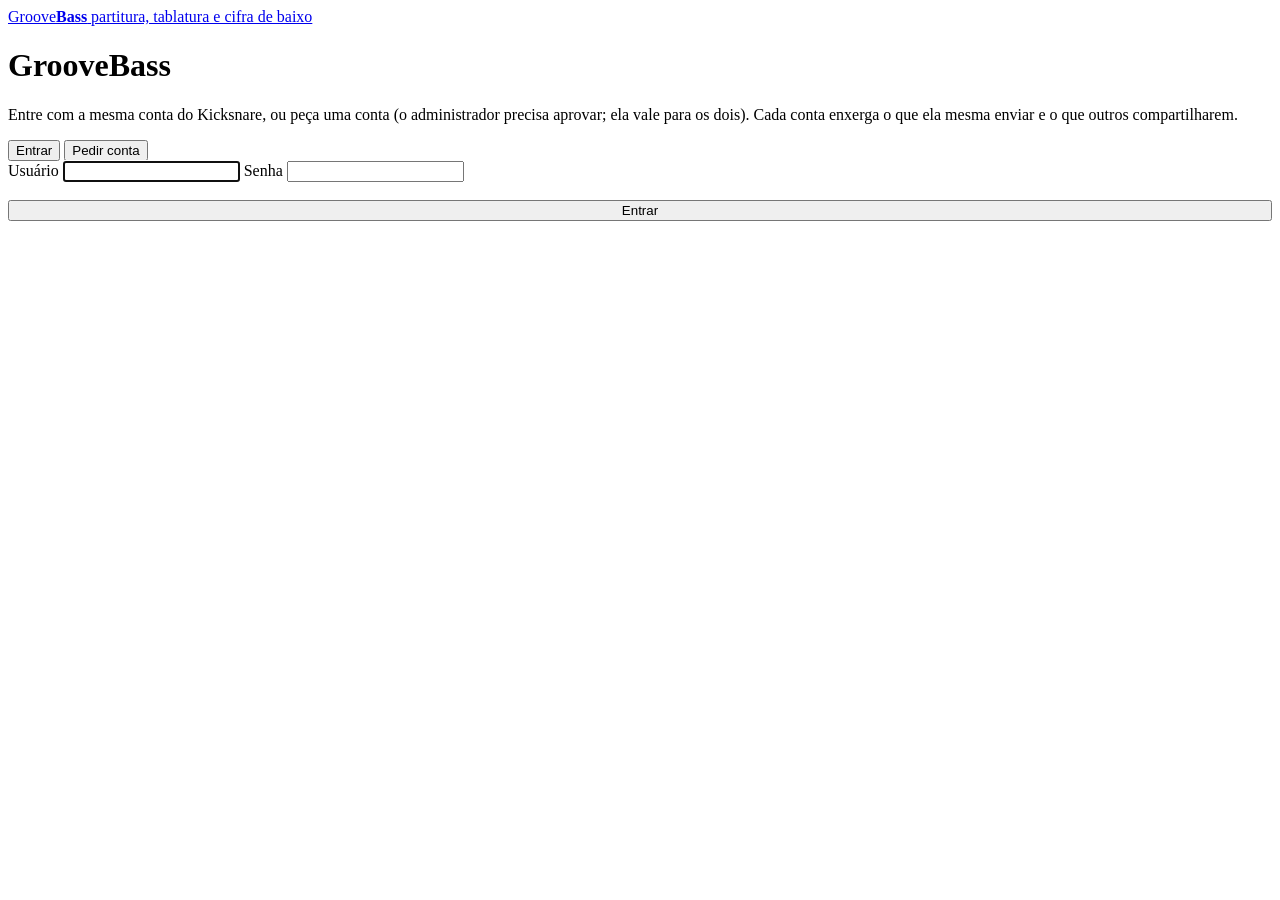
==== groovebass/static/login.html @ dae05f15 "GrooveBass: partitura, tablatura (4 ou 5 cordas) e cifra de baixo Roda dentro dos containers do Kick" ====
<!doctype html>
<html lang="pt-BR">
<head>
<meta charset="utf-8">
<meta name="viewport" content="width=device-width, initial-scale=1">
<title>GrooveBass · Entrar</title>
<link rel="icon" type="image/svg+xml" href="__BASE__/static/favicon.svg">
<meta name="theme-color" content="#16181d">
<link rel="stylesheet" href="__BASE__/static/base.css?v=5">
</head>
<body>
<header class="brandbar"><div class="in"><a class="wordmark" href="__BASE__/" aria-label="GrooveBass — início">Groove<b>Bass</b> <span class="tag">partitura, tablatura e cifra de baixo</span></a></div></header>
<main>
  <div class="authcard panel">
    <h1>GrooveBass</h1>
    <p class="muted">Entre com a mesma conta do Kicksnare, ou peça uma conta (o administrador precisa aprovar; ela vale para os dois). Cada conta enxerga o que ela mesma enviar e o que outros compartilharem.</p>
    <div class="tabs">
      <button type="button" id="tabLogin" class="on">Entrar</button>
      <button type="button" id="tabSignup">Pedir conta</button>
    </div>
    <form id="form" autocomplete="on">
      <div id="profile" hidden>
        <label for="fn">Nome</label>
        <input type="text" id="fn" name="given-name" autocomplete="given-name" maxlength="60">
        <label for="ln">Sobrenome</label>
        <input type="text" id="ln" name="family-name" autocomplete="family-name" maxlength="60">
        <label for="em">E-mail</label>
        <input type="email" id="em" name="email" autocomplete="email" autocapitalize="none" spellcheck="false" maxlength="254">
      </div>
      <label for="u">Usuário</label>
      <input type="text" id="u" name="username" autocomplete="username" autocapitalize="none" spellcheck="false" required>
      <label for="p">Senha</label>
      <input type="password" id="p" name="password" autocomplete="current-password" required>
      <div id="hint" class="muted" style="font-size:.85rem;margin-top:6px" hidden>
        Usuário: 3 a 32 caracteres (letras minúsculas, números, ponto, hífen ou sublinhado). Senha: mínimo de 8 caracteres.</div>
      <div id="info" role="status" style="color:var(--ok);font-size:.9rem;margin-top:10px"></div>
      <div class="msg-err" id="err" role="alert"></div>
      <button class="primary" type="submit" id="go" style="width:100%;margin-top:8px">Entrar</button>
    </form>
  </div>
</main>
<script>
const BASE = "__BASE__";
const $ = (s) => document.querySelector(s);
let mode = "login";
function setMode(m) {
  mode = m;
  $("#tabLogin").classList.toggle("on", m === "login");
  $("#tabSignup").classList.toggle("on", m === "signup");
  $("#go").textContent = m === "login" ? "Entrar" : "Pedir conta";
  $("#p").autocomplete = m === "login" ? "current-password" : "new-password";
  $("#hint").hidden = m === "login";
  $("#profile").hidden = m === "login";
  for (const f of ["#fn", "#ln", "#em"]) $(f).required = m === "signup";
  $("#err").textContent = ""; $("#info").textContent = "";
  (m === "signup" ? $("#fn") : $("#u")).focus();
}
$("#tabLogin").onclick = () => setMode("login");
$("#tabSignup").onclick = () => setMode("signup");
$("#form").addEventListener("submit", async (ev) => {
  ev.preventDefault();
  $("#err").textContent = ""; $("#go").disabled = true;
  try {
    const body = { username: $("#u").value, password: $("#p").value };
    if (mode === "signup") Object.assign(body, { first_name: $("#fn").value, last_name: $("#ln").value, email: $("#em").value });
    const r = await fetch(`${BASE}/api/auth/${mode === "login" ? "login" : "register"}`, {
      method: "POST", headers: { "Content-Type": "application/json" }, body: JSON.stringify(body) });
    if (!r.ok) {
      let d = r.statusText; try { d = (await r.json()).detail || d; } catch {}
      $("#err").textContent = d; return;
    }
    const d = await r.json();
    if (d.pending) {                       // cadastro novo: aguarda aprovação do administrador
      setMode("login");
      $("#p").value = "";
      $("#info").textContent = d.message;
      return;
    }
    location.href = BASE + "/";
  } catch (e) { $("#err").textContent = "Falha de conexão: " + e.message; }
  finally { $("#go").disabled = false; }
});
$("#u").focus();
</script>
</body>
</html>
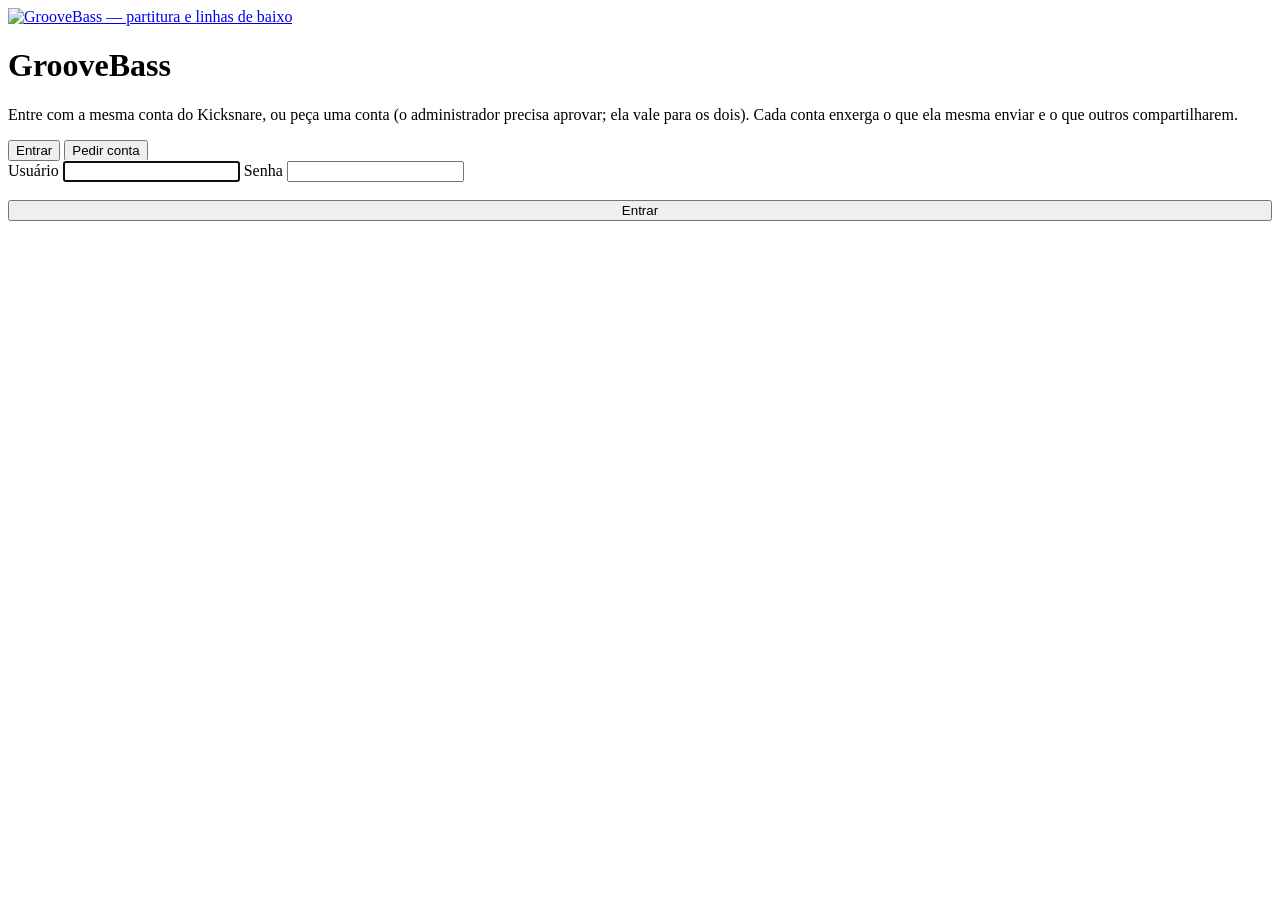
==== commit f514d77f: "Logo do GrooveBass e cores da marca Logo (fundo transparente) no cabeçalho, ícones da aba e da tela " ====
--- a/groovebass/static/login.html
+++ b/groovebass/static/login.html
@@ -4,12 +4,13 @@
 <meta charset="utf-8">
 <meta name="viewport" content="width=device-width, initial-scale=1">
 <title>GrooveBass · Entrar</title>
-<link rel="icon" type="image/svg+xml" href="__BASE__/static/favicon.svg">
+<link rel="icon" type="image/png" href="__BASE__/static/favicon.png">
+<link rel="apple-touch-icon" href="__BASE__/static/apple-touch-icon.png">
 <meta name="theme-color" content="#16181d">
-<link rel="stylesheet" href="__BASE__/static/base.css?v=5">
+<link rel="stylesheet" href="__BASE__/static/base.css?v=6">
 </head>
 <body>
-<header class="brandbar"><div class="in"><a class="wordmark" href="__BASE__/" aria-label="GrooveBass — início">Groove<b>Bass</b> <span class="tag">partitura, tablatura e cifra de baixo</span></a></div></header>
+<header class="brandbar"><div class="in"><a href="__BASE__/" aria-label="GrooveBass — início"><img src="__BASE__/static/logo.png" alt="GrooveBass — partitura e linhas de baixo" width="243" height="46"></a></div></header>
 <main>
   <div class="authcard panel">
     <h1>GrooveBass</h1>
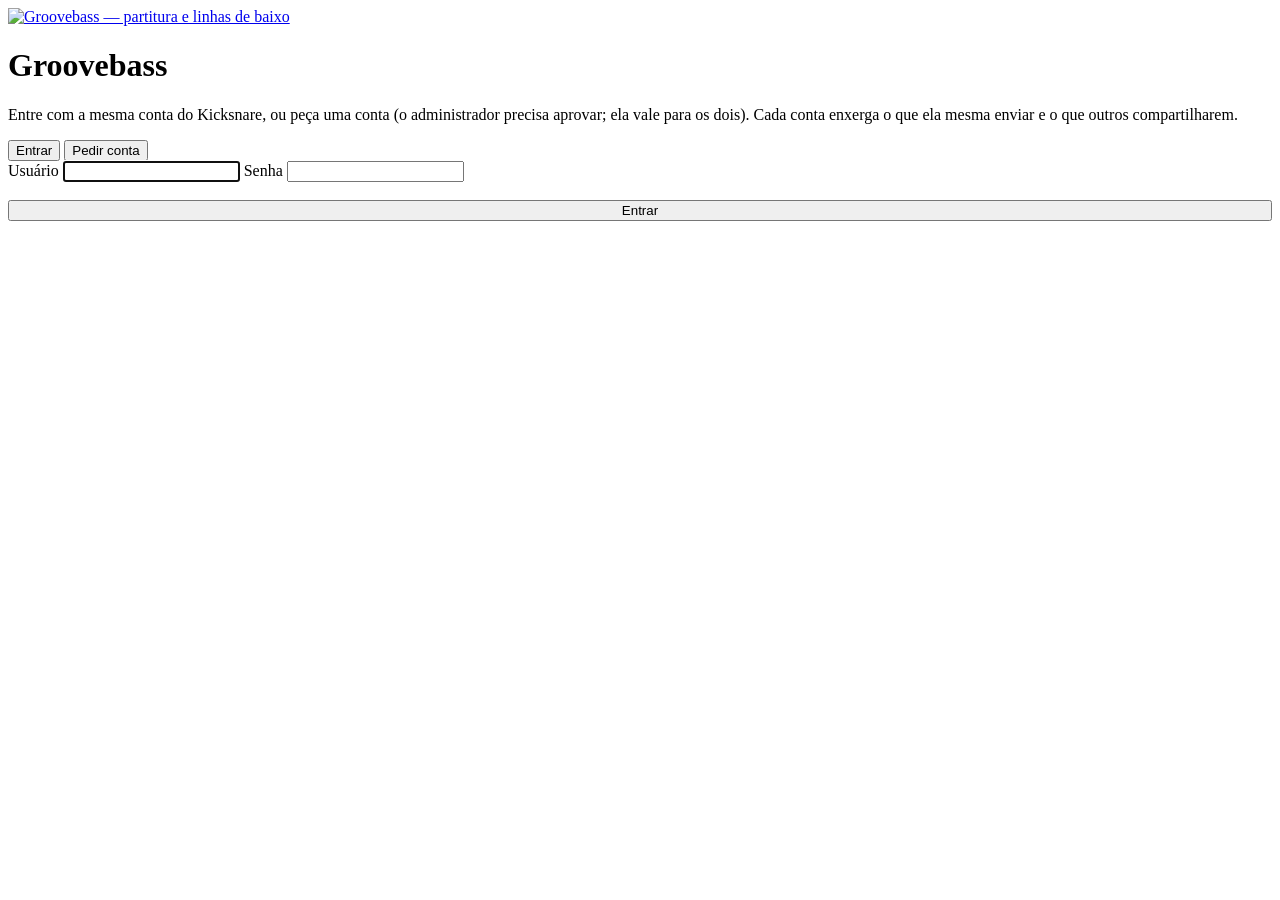
==== commit fe29b5f8: "Nome no front: Groovebass Co-Authored-By: Claude Opus 5.5 <noreply@anthropic.com>" ====
--- a/groovebass/static/login.html
+++ b/groovebass/static/login.html
@@ -3,17 +3,17 @@
 <head>
 <meta charset="utf-8">
 <meta name="viewport" content="width=device-width, initial-scale=1">
-<title>GrooveBass · Entrar</title>
+<title>Groovebass · Entrar</title>
 <link rel="icon" type="image/png" href="__BASE__/static/favicon.png">
 <link rel="apple-touch-icon" href="__BASE__/static/apple-touch-icon.png">
 <meta name="theme-color" content="#16181d">
 <link rel="stylesheet" href="__BASE__/static/base.css?v=6">
 </head>
 <body>
-<header class="brandbar"><div class="in"><a href="__BASE__/" aria-label="GrooveBass — início"><img src="__BASE__/static/logo.png" alt="GrooveBass — partitura e linhas de baixo" width="243" height="46"></a></div></header>
+<header class="brandbar"><div class="in"><a href="__BASE__/" aria-label="Groovebass — início"><img src="__BASE__/static/logo.png" alt="Groovebass — partitura e linhas de baixo" width="243" height="46"></a></div></header>
 <main>
   <div class="authcard panel">
-    <h1>GrooveBass</h1>
+    <h1>Groovebass</h1>
     <p class="muted">Entre com a mesma conta do Kicksnare, ou peça uma conta (o administrador precisa aprovar; ela vale para os dois). Cada conta enxerga o que ela mesma enviar e o que outros compartilharem.</p>
     <div class="tabs">
       <button type="button" id="tabLogin" class="on">Entrar</button>
